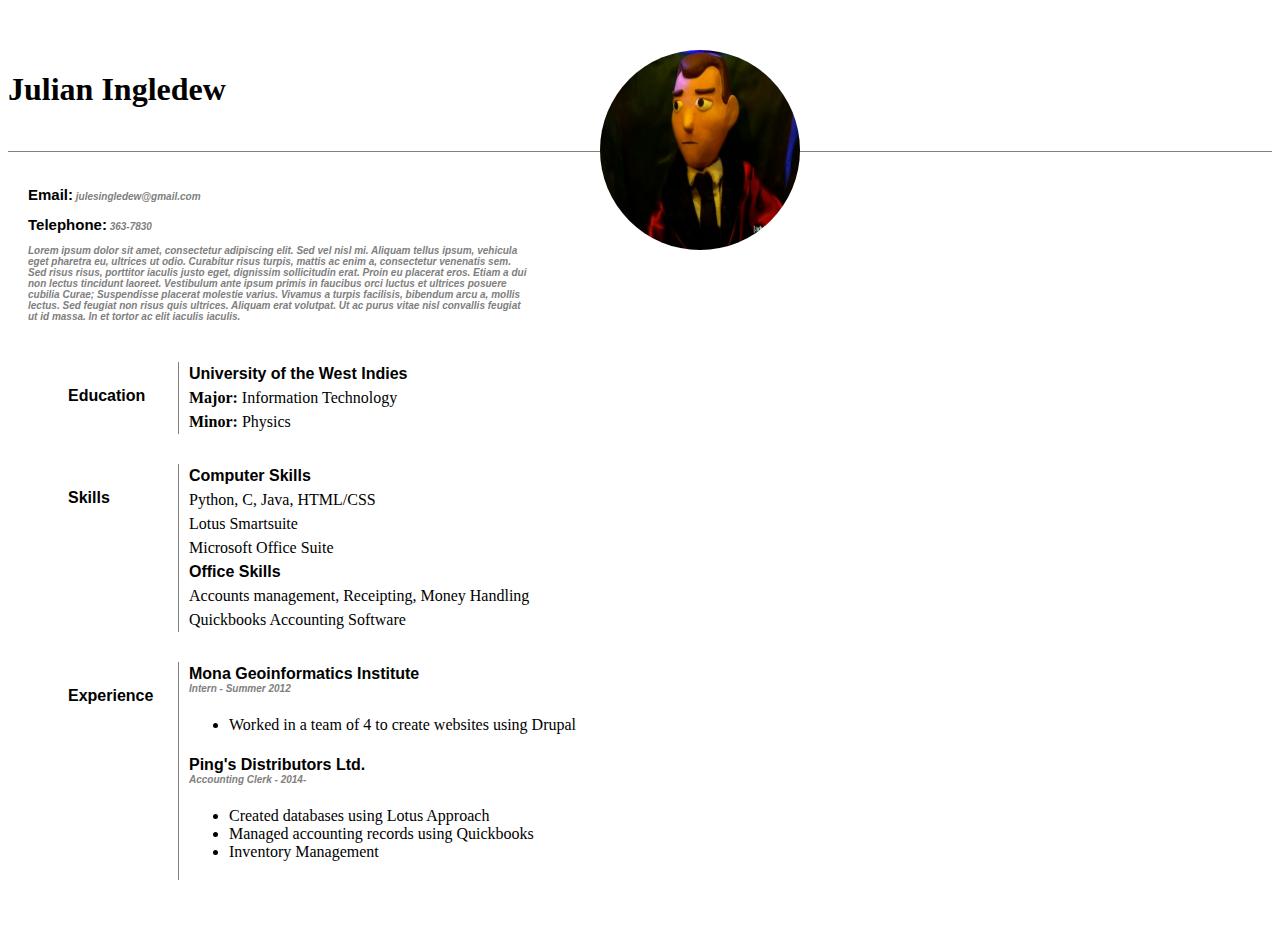
==== index.html @ 81abcfb2 "renamed RESUME.html -> index.html" ====
<!DOCTYPE html>

<html>
	
	<head>
		<link type= "text/css" rel="stylesheet" href = "stylesheet.css"/>
	</head>
	

	<body>
		<h1>
			Julian Ingledew
		</h1>
		
		<div class="genInfo">	
		<h2>
		Email:<span> julesingledew@gmail.com</span>
		</h2>
		<h2>
		Telephone:<span> 363-7830</span>
		</h2>
		<img src="clay.png">
			
			<p1>
				Lorem ipsum dolor sit amet, consectetur adipiscing elit. Sed vel nisl mi. Aliquam tellus ipsum, vehicula eget pharetra eu, ultrices ut odio. Curabitur risus turpis, mattis ac enim a, consectetur venenatis sem. Sed risus risus, porttitor iaculis justo eget, dignissim sollicitudin erat. Proin eu placerat eros. Etiam a dui non lectus tincidunt laoreet. Vestibulum ante ipsum primis in faucibus orci luctus et ultrices posuere cubilia Curae; Suspendisse placerat molestie varius. Vivamus a turpis facilisis, bibendum arcu a, mollis lectus. Sed feugiat non risus quis ultrices. Aliquam erat volutpat. Ut ac purus vitae nisl convallis feugiat ut id massa. In et tortor ac elit iaculis iaculis.
			</p1>
		</div>

		<div class = "lower">
			<section class ="container">
				<section class="hd">
					Education
				</section>
				<section class="info header">
					University of the West Indies
				</section>
				
				<section class = "info"><b>Major:</b> Information Technology</section>
				<section class ="info"><b>Minor:</b> Physics</section>

			</section>

			<section class ="container">
				<section class="hd">
					Skills
				</section>
				<section class="info header">
					Computer Skills
				</section>

				<section class = "info">Python, C, Java, HTML/CSS</section>
				<section class = "info">Lotus Smartsuite</section>
				<section class = "info">Microsoft Office Suite</section>

				<section class="info header">
					Office Skills
				</section>

				<section class = "info">Accounts management, Receipting, Money Handling</section>
					
				<section class = "info">Quickbooks Accounting Software</section>
				
			</section>

			<section class="container">
				<section class="hd">
					Experience
				</section>
				<section class = "info header">
					Mona Geoinformatics Institute<span><p1>Intern - Summer 2012</p1></span>
				</section>
				<section class = "info">
				<ul><li>Worked in a team of 4 to create websites using Drupal</li></ul>
				</section>

				<section class = " info header">
					Ping's Distributors Ltd.<span><p1>Accounting Clerk - 2014-</p1></span>
				</section>
				<section class = "info">
				<ul>
					<li>Created databases using Lotus Approach</li>
					<li>Managed accounting records using Quickbooks</li>
					<li>Inventory Management</li>
				</ul>
				</section>
			</section>

		</div>
	</body>
</html>
---- stylesheet.css ----
h1{
	padding-top:50px;
	border-bottom: 1px solid gray;
	height:80px;
	position:relative;
}

h2{
	font:bold 15px arial;
}

span{
	font:oblique bold 10px arial;
	color:gray;
}
p1{
	font:oblique bold 10px arial;
	color: gray;
	left:0px;
	max-width:500px;
	display:block;
}
img{
	height:200px;
	width:200px;
	position:absolute;
	left:600px;
	top:50px;
	float:right;
	border-radius:100%;	
}

.header{
	font:bold 16px arial;
	padding-top:10px;
}

.genInfo{
	float:left;
	padding-left:20px;
	padding-bottom:30px;
}

.lower{
	display:block;
	margin:50px 50px 50px 50px;
	position:static;
	clear:both;
}

.container{
	display:block;
	left:150px;
	max-width:400px;
	height:auto;
	padding-top:10px;
	padding-bottom:20px;
}

.hd{
	font:bold 16px Arial;
	position:relative;
	float:left;
	left:0px;
	padding:25px 10px 25px 10px;
	border-right: 1px solid gray;
	width:100px;
}

.info{
	margin-left:120px;
	border-left:1px solid gray;
	position: relative;
	padding:3px 10px 3px 10px;
	width:500px;
	display:block;
}

.clearfix{
	overflow:auto;
}
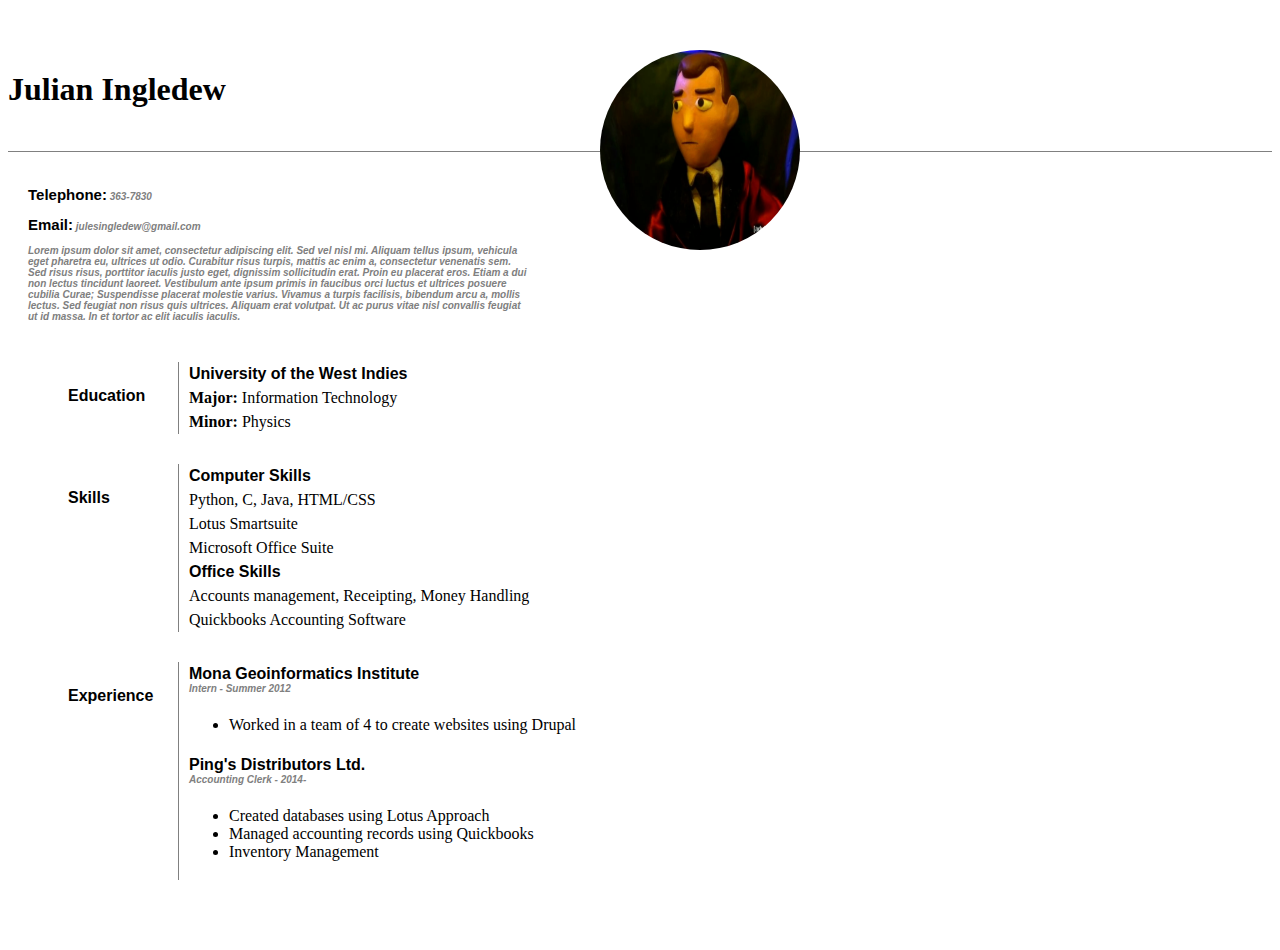
==== commit bd7add3e: "email and telephone rearranged" ====
--- a/index.html
+++ b/index.html
@@ -14,10 +14,10 @@
 		
 		<div class="genInfo">	
 		<h2>
-		Email:<span> julesingledew@gmail.com</span>
+		Telephone:<span> 363-7830</span>		
 		</h2>
 		<h2>
-		Telephone:<span> 363-7830</span>
+		Email:<span> julesingledew@gmail.com</span>
 		</h2>
 		<img src="clay.png">
 			
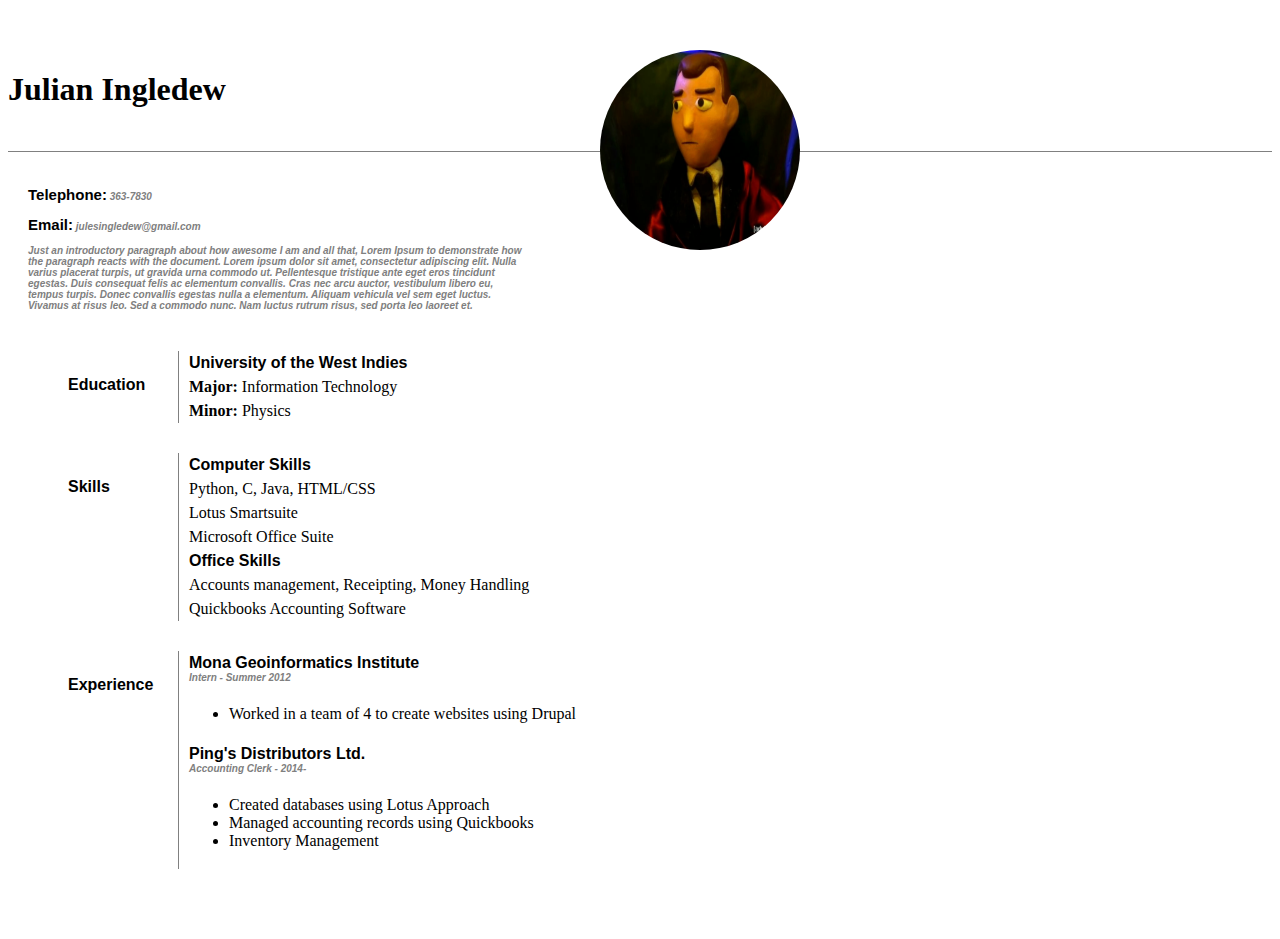
==== commit 15a19ec2: "changes" ====
--- a/index.html
+++ b/index.html
@@ -22,7 +22,9 @@
 		<img src="clay.png">
 			
 			<p1>
-				Lorem ipsum dolor sit amet, consectetur adipiscing elit. Sed vel nisl mi. Aliquam tellus ipsum, vehicula eget pharetra eu, ultrices ut odio. Curabitur risus turpis, mattis ac enim a, consectetur venenatis sem. Sed risus risus, porttitor iaculis justo eget, dignissim sollicitudin erat. Proin eu placerat eros. Etiam a dui non lectus tincidunt laoreet. Vestibulum ante ipsum primis in faucibus orci luctus et ultrices posuere cubilia Curae; Suspendisse placerat molestie varius. Vivamus a turpis facilisis, bibendum arcu a, mollis lectus. Sed feugiat non risus quis ultrices. Aliquam erat volutpat. Ut ac purus vitae nisl convallis feugiat ut id massa. In et tortor ac elit iaculis iaculis.
+				Just an introductory paragraph about how awesome I am and all that, Lorem Ipsum to demonstrate how the paragraph reacts with the document. 
+				
+				Lorem ipsum dolor sit amet, consectetur adipiscing elit. Nulla varius placerat turpis, ut gravida urna commodo ut. Pellentesque tristique ante eget eros tincidunt egestas. Duis consequat felis ac elementum convallis. Cras nec arcu auctor, vestibulum libero eu, tempus turpis. Donec convallis egestas nulla a elementum. Aliquam vehicula vel sem eget luctus. Vivamus at risus leo. Sed a commodo nunc. Nam luctus rutrum risus, sed porta leo laoreet et. 
 			</p1>
 		</div>
 
